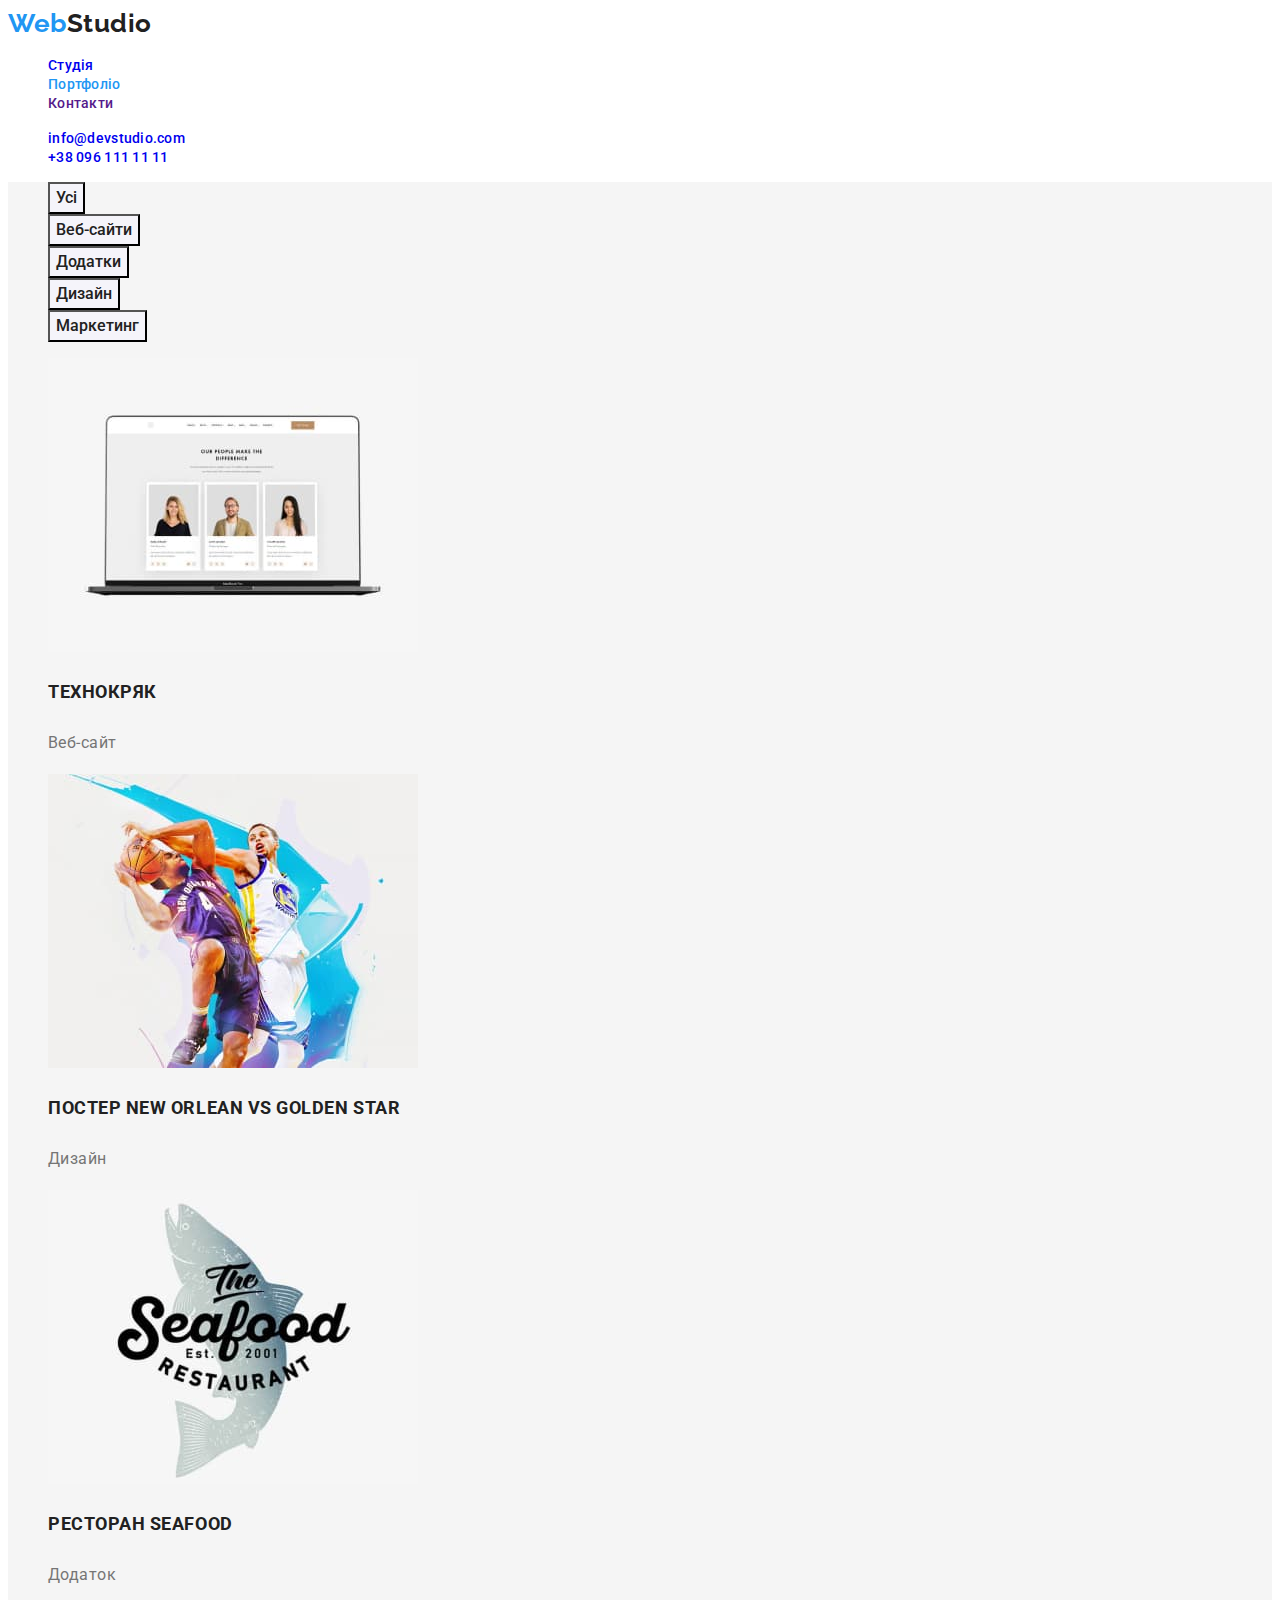
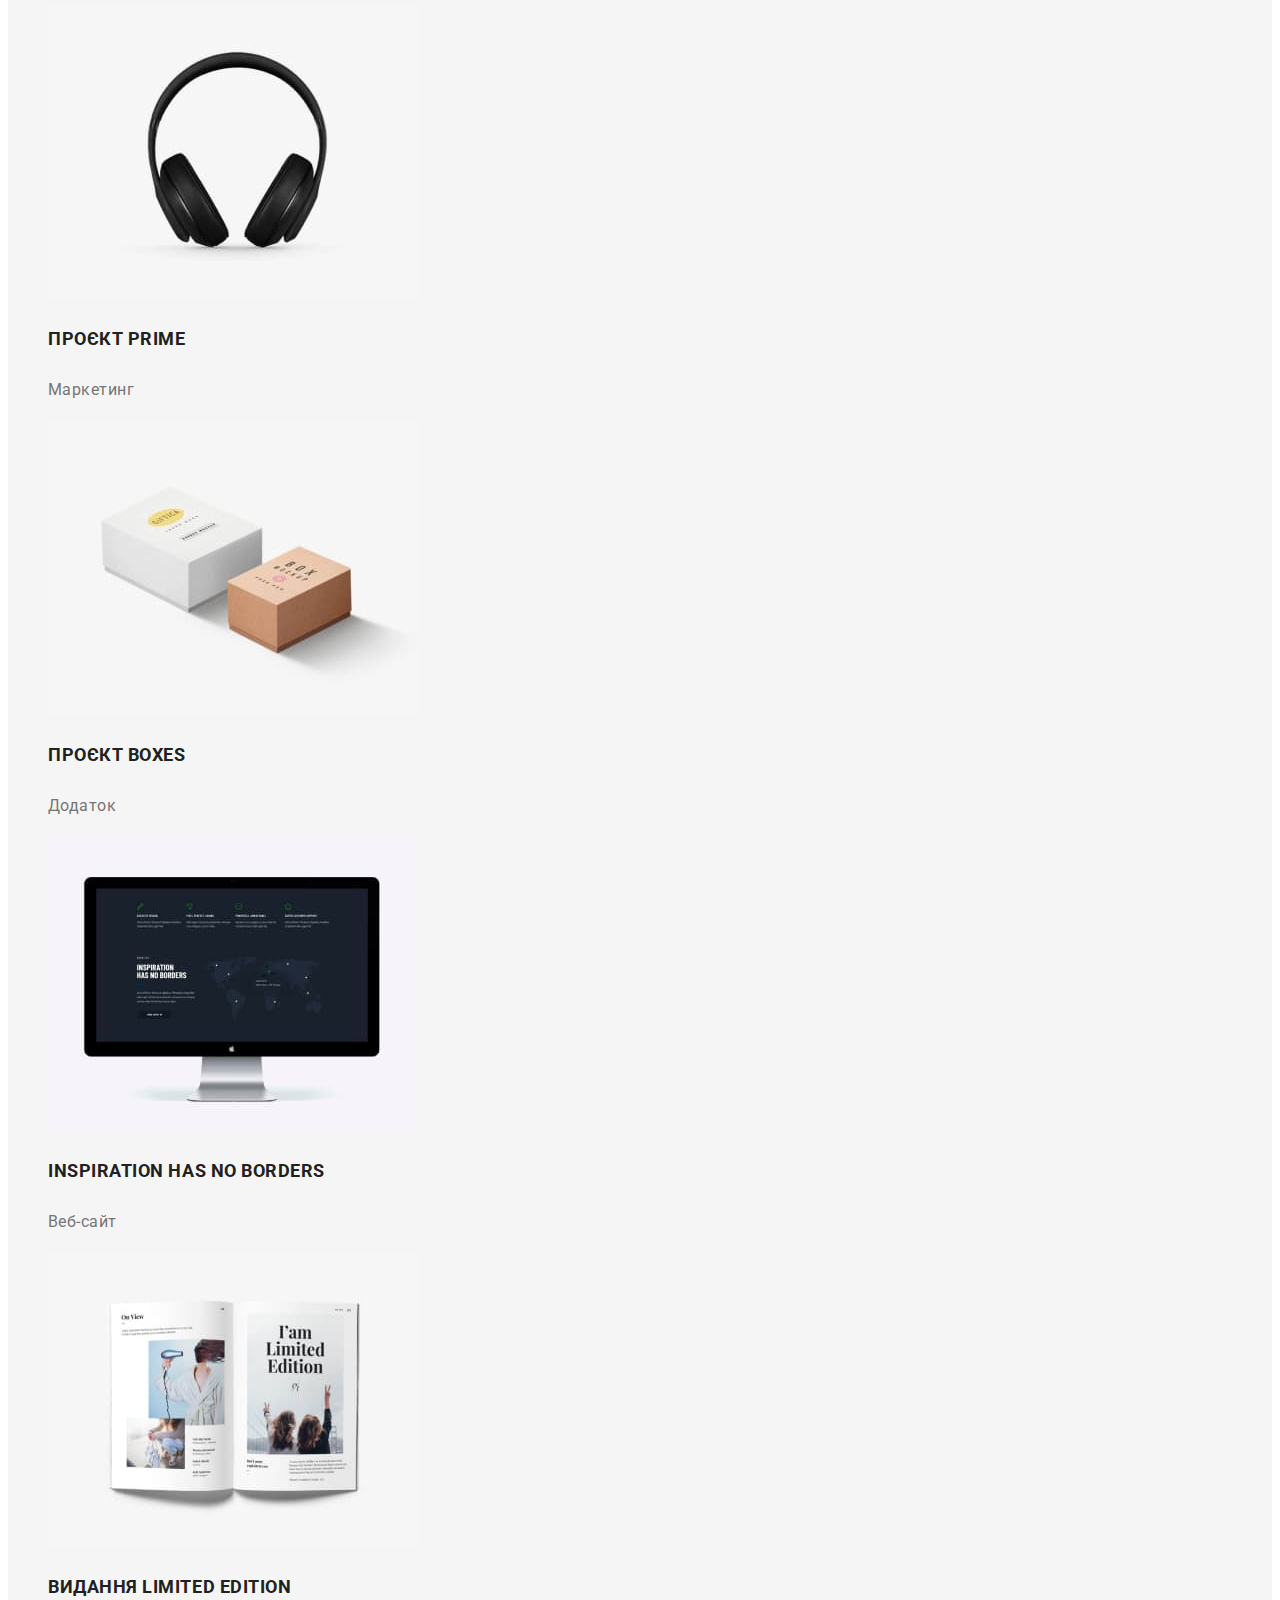
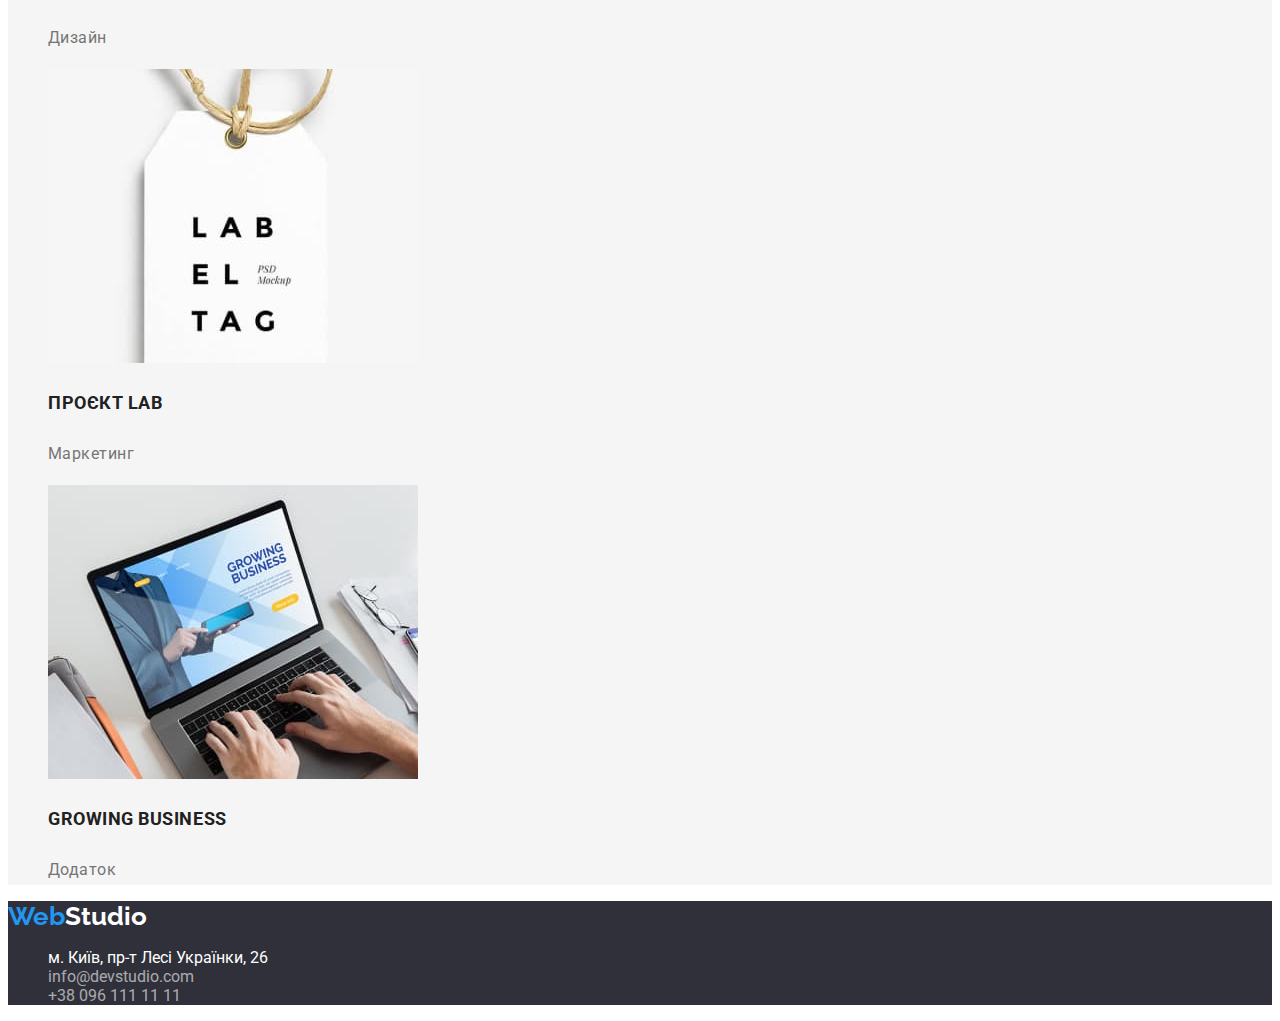
==== portfolio.html @ 103c26fc "added portfolio and styled" ====
<!DOCTYPE html>
<html lang="uk">
  <head>
    <meta charset="UTF-8" />
    <meta http-equiv="X-UA-Compatible" content="IE=edge" />
    <meta name="viewport" content="width=device-width, initial-scale=1.0" />
    <title>Портфоліо</title>
    <link rel="stylesheet" href="/css/styles.css" />
    <link
      href="https://fonts.googleapis.com/css2?family=Oleo+Script&family=Raleway:wght@700&family=Roboto:wght@400;500;700;900&display=swap"
      rel="stylesheet"
    />
  </head>
  <body class="page">
    <header class="page-header">
      <nav class="site-nav">
        <a href="./index.html" class="logo"><span class="logo-blue">Web</span>Studio</a>
        <ul class="site-nav-list">
          <li><a href="./index.html" class="link">Студія</a></li>
          <li><a href="./portfolio.html" class="link current">Портфоліо</a></li>
          <li><a href="" class="link">Контакти</a></li>
        </ul>
      </nav>
      <ul class="auth-nav">
        <li><a href="mailto:info@devstudio.com" class="link">info@devstudio.com</a></li>
        <li><a href="tel:+380961111111" class="link">+38 096 111 11 11</a></li>
      </ul>
    </header>
    <main class="portfolio-main">
      <section>
        <h2 hidden class="visusally-hiden">Портоліо</h2>
        <!-- Портфоліо -->
        <ul class="buttons-list">
          <li><button type="button" class="btn-page">Усі</button></li>
          <li><button type="button" class="btn-page">Веб-сайти</button></li>
          <li><button type="button" class="btn-page">Додатки</button></li>
          <li><button type="button" class="btn-page">Дизайн</button></li>
          <li><button type="button" class="btn-page">Маркетинг</button></li>
        </ul>
        <ul class="portfolio">
          <li>
            <img src="./images/portfolio/Технокряк.jpg" alt="Технокряк" width="370" />
            <h3 class="list-title">Технокряк</h3>
            <p class="main-text">Веб-сайт</p>
          </li>
          <li>
            <img
              src="./images/portfolio/ПостерNew.jpg"
              alt="Постер New Orlean vs Golden Star"
              width="370"
            />
            <h3 class="list-title">Постер New Orlean vs Golden Star</h3>
            <p class="main-text">Дизайн</p>
          </li>
          <li>
            <img src="./images/portfolio/Ресторан.jpg" alt="Ресторан Seafood" width="370" />
            <h3 class="list-title">Ресторан Seafood</h3>
            <p class="main-text">Додаток</p>
          </li>
          <li>
            <img src="./images/portfolio/ПроєктPrime.jpg" alt="Проєкт Prime" width="370" />
            <h3 class="list-title">Проєкт Prime</h3>
            <p class="main-text">Маркетинг</p>
          </li>
          <li>
            <img src="./images/portfolio/ПроєктBoxes.jpg" alt="Проєкт Boxes" width="370" />
            <h3 class="list-title">Проєкт Boxes</h3>
            <p class="main-text">Додаток</p>
          </li>
          <li>
            <img
              src="./images/portfolio/Inspiration.jpg"
              alt="Inspiration has no Borders"
              width="370"
            />
            <h3 class="list-title">Inspiration has no Borders</h3>
            <p class="main-text">Веб-сайт</p>
          </li>
          <li>
            <img src="./images/portfolio/Видання.jpg" alt="Видання Limited Edition" width="370" />
            <h3 class="list-title">Видання Limited Edition</h3>
            <p class="main-text">Дизайн</p>
          </li>
          <li>
            <img src="./images/portfolio/ПроєктLAB.jpg" alt="Проєкт LAB" width="370" />
            <h3 class="list-title">Проєкт LAB</h3>
            <p class="main-text">Маркетинг</p>
          </li>
          <li>
            <img src="./images/portfolio/Growing.jpg" alt="Growing Business" width="370" />
            <h3 class="list-title">Growing Business</h3>
            <p class="main-text">Додаток</p>
          </li>
        </ul>
      </section>
    </main>
    <footer class="footer">
      <section>
        <!-- Підвал -->
        <a href="./index.html" class="logo-footer"><span class="logo-blue">Web</span>Studio</a>
        <address>
          <ul class="contacts-list">
            <li>
              <a href="https://goo.gl/maps/DitQ5L7CLAvDK1iu7" target="_blank" class="link"
                >м. Київ, пр-т Лесі Українки, 26</a
              >
            </li>
            <li><a href="mailto:info@devstudio.com" class="link-to">info@devstudio.com</a></li>
            <li><a href="tel:+380961111111" class="link-to">+38 096 111 11 11</a></li>
          </ul>
        </address>
      </section>
    </footer>
  </body>
</html>
---- css/styles.css ----
:root {
  --primary-text-color: #757575;
  --secondary-text-color: #212121;
  --accent-color: #2196f3;
  --main-backgroud-color: #f5f5f5;
  --dark-background-color: #2f303a;
  --background-color-header: #ffffff;
  --filters-color: #f5f4fa;
}
/*   основний колір тексту  #757575 */
/* вторинний колір тексту #212121 */
/* білий #FFFFFF */
/* акцент #2196F3 */

/* колір шапки #FFFFFF */
/* основний колір фону #F5F5F5 */
/* колір фона 1 #F5F4FA */
/* колір фона 2 #2F303A */
.page {
  background-color: var(--main-background-color);
  font-family: 'Roboto',sans-serif;
  font-style: normal;
}
li {
  list-style-type: none;
}
/* header styles */
.page .logo,
.logo-footer {
  font-family: 'Raleway',sans-serif;
  font-style: normal;
  font-weight: 700;
  font-size: 26px;
  line-height:1.2;
}
.page-header {
  background-color: var(--background-color-header);
}
.logo {
  color: var(--secondary-text-color);
}
.logo-blue {
  color: var(--accent-color);
}
.site-nav a,
.auth-nav a {
  text-decoration: none;
  font-weight: 500;
  font-size: 14px;
  line-height: 1.15;
  letter-spacing: 0.02em;
}
.link.current {
  color: var(--accent-color);
}
.link:hover,
.link:focus {
  color: var(--accent-color);
}
/* hero styles */
.hero,
.btn {
  color: #ffffff;
  background-color: var(--dark-background-color);
}
.hero-title {
  font-weight: 900;
  font-size: 44px;
  line-height: 1.36;
  text-align: center;
  letter-spacing: 0.06em;
  text-transform: uppercase;
}
.btn {
  background-color: var(--accent-color);
  font-weight: 700;
  font-size: 16px;
  line-height: 1.88;
}
/* main styles */
main {
    background-color: var(--main-backgroud-color);
}
.list-title {
  color: var(--secondary-text-color);
  font-weight: 700;
  font-size: 14px;
  line-height: 1.17;
  letter-spacing: 0.03em;
  text-transform: uppercase;
}
.portfolio .list-title {
  font-weight: 700;
  font-size: 18px;
  line-height: 2;
}
.main-text {
  color: var(--primary-text-color);
  font-weight: 400;
  font-size: 14px;
  line-height: 1.7;
  letter-spacing: 0.03em;
}
.portfolio .main-text {
  font-weight: 400;
  font-size: 16px;
  line-height: 1.87;
}
.title {
  color: var(--secondary-text-color);
  font-weight: 700;
  font-size: 36px;
  line-height: 1.16;
  text-align: center;
  letter-spacing: 0.03em;
}
.btn-page {
  background-color: var(--filters-color);
  color: var(--secondary-text-color);
  font-weight: 500;
  font-size: 16px;
  line-height: 1.62;
  font-family: inherit;
}
.btn-page:hover,
.btn-page:focus {
  background-color: var(--accent-color);
  color: #ffffff;
}
/* footer styles */
.footer {
  background-color: var(--dark-background-color);
}
.logo-footer {
  text-decoration: none;
  color: #ffffff;
}
.contacts-list a {
  color: #ffffff;
  text-decoration: none;
  font-style: normal;
}
.footer .link-to {
  color: rgba(255, 255, 255, 0.6);
  font-style: normal;
}
.footer .link-to:hover,
.footer .link-to:focus {
  color: var(--accent-color);
}
.visually-hidden {
  position: absolute;
  white-space: nowrap;
  width: 1px;
  height: 1px;
  overflow: hidden;
  border: 0;
  padding: 0;
  clip: rect(0 0 0 0);
  clip-path: inset(50%);
  margin: -1px;
}
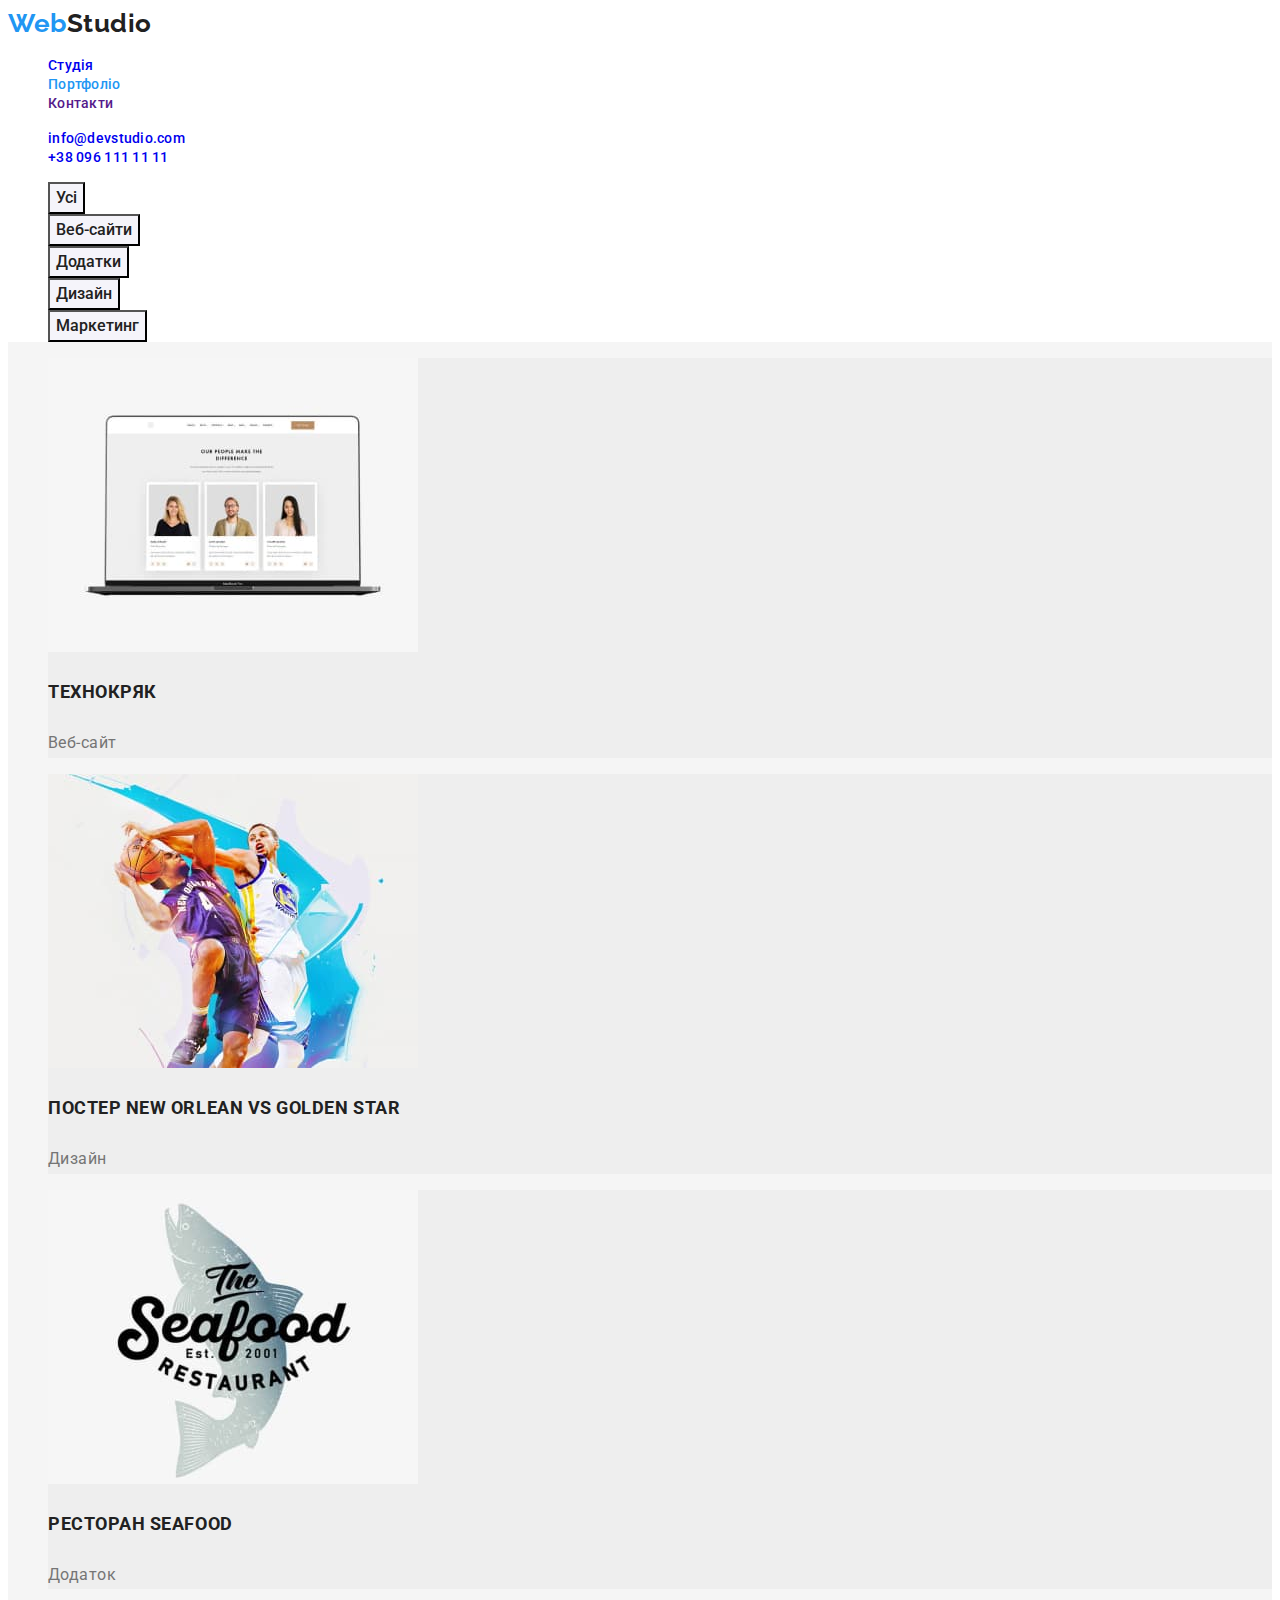
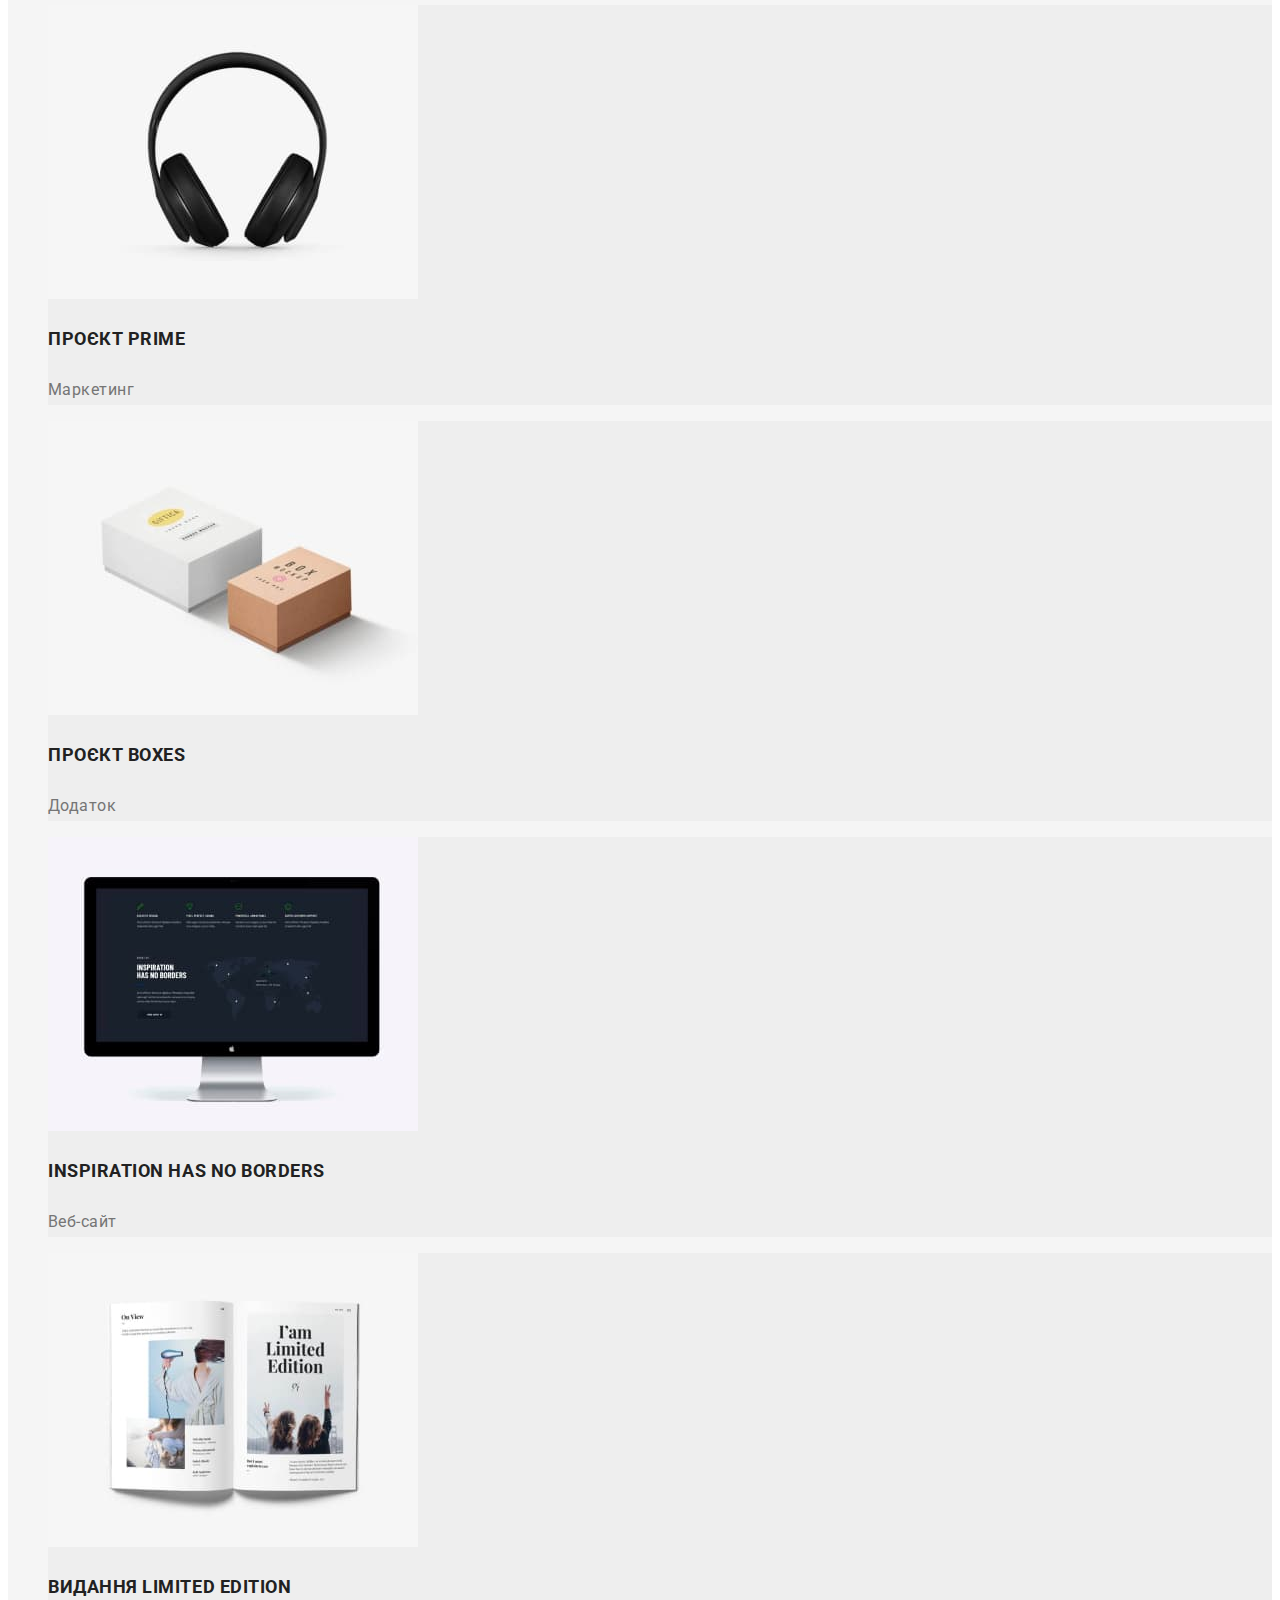
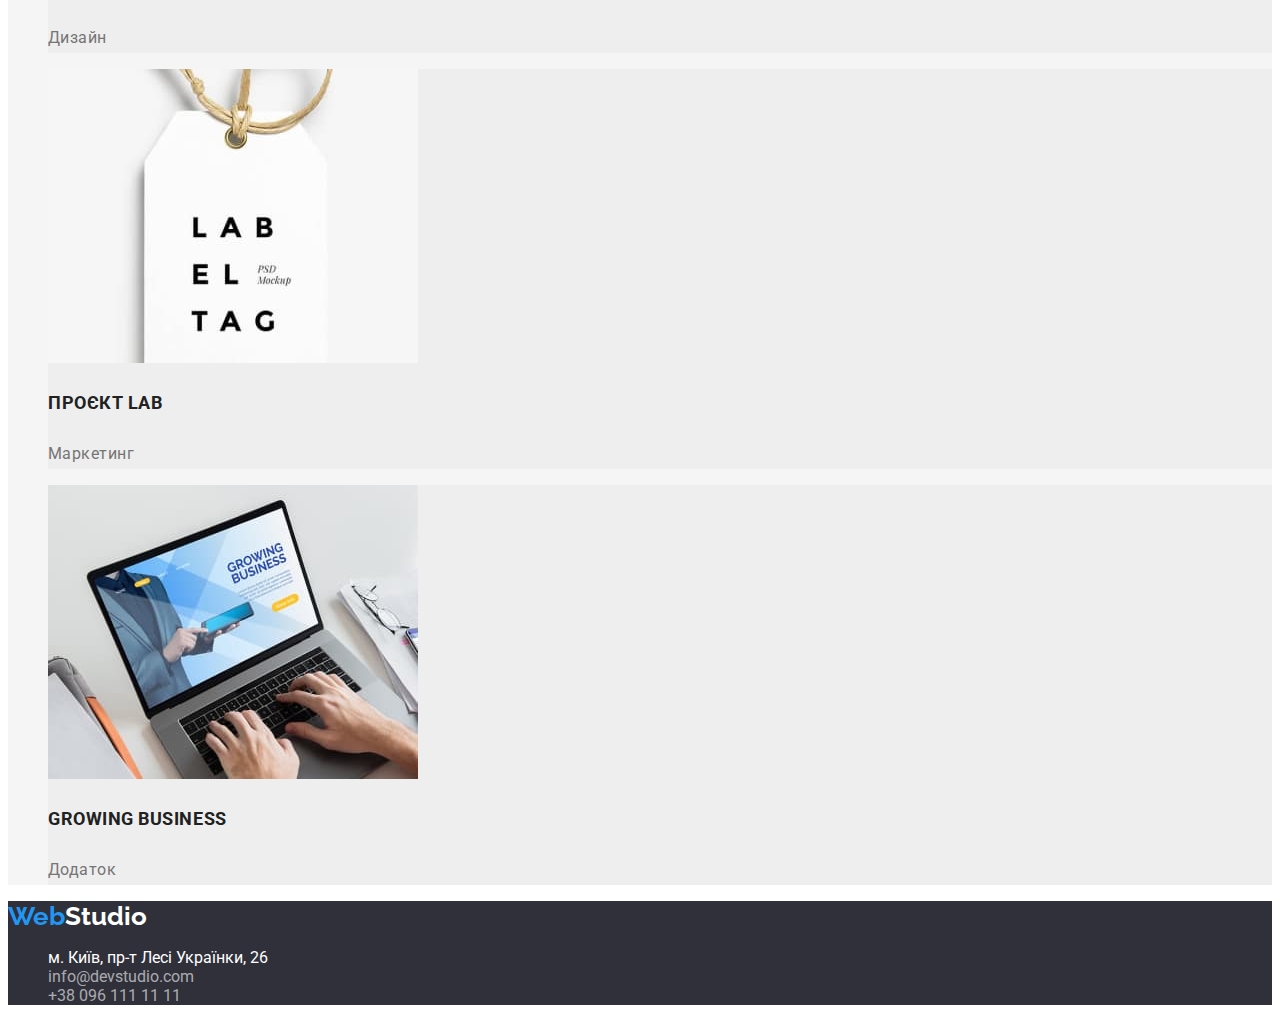
==== commit f6412257: "fixed colors" ====
--- a/portfolio.html
+++ b/portfolio.html
@@ -5,7 +5,7 @@
     <meta http-equiv="X-UA-Compatible" content="IE=edge" />
     <meta name="viewport" content="width=device-width, initial-scale=1.0" />
     <title>Портфоліо</title>
-    <link rel="stylesheet" href="/css/styles.css" />
+    <link rel="stylesheet" href="./css/styles.css" />
     <link
       href="https://fonts.googleapis.com/css2?family=Oleo+Script&family=Raleway:wght@700&family=Roboto:wght@400;500;700;900&display=swap"
       rel="stylesheet"
@@ -44,8 +44,7 @@
             <p class="main-text">Веб-сайт</p>
           </li>
           <li>
-            <img
-              src="./images/portfolio/ПостерNew.jpg"
+            <img src="./images/portfolio/ПостерNew.jpg"
               alt="Постер New Orlean vs Golden Star"
               width="370"
             />
--- a/css/styles.css
+++ b/css/styles.css
@@ -81,6 +81,13 @@
 main {
     background-color: var(--main-backgroud-color);
 }
+.list-title-list li {
+  background-color: #fff;
+}
+section .team-box{
+  background-color: 
+#F5F4FA;
+}
 .list-title {
   color: var(--secondary-text-color);
   font-weight: 700;
@@ -127,6 +134,12 @@
   background-color: var(--accent-color);
   color: #ffffff;
 }
+.buttons-list{ 
+  background-color: #ffffff;
+}
+ .portfolio li {
+  background-color: #eeeeee;
+}
 /* footer styles */
 .footer {
   background-color: var(--dark-background-color);
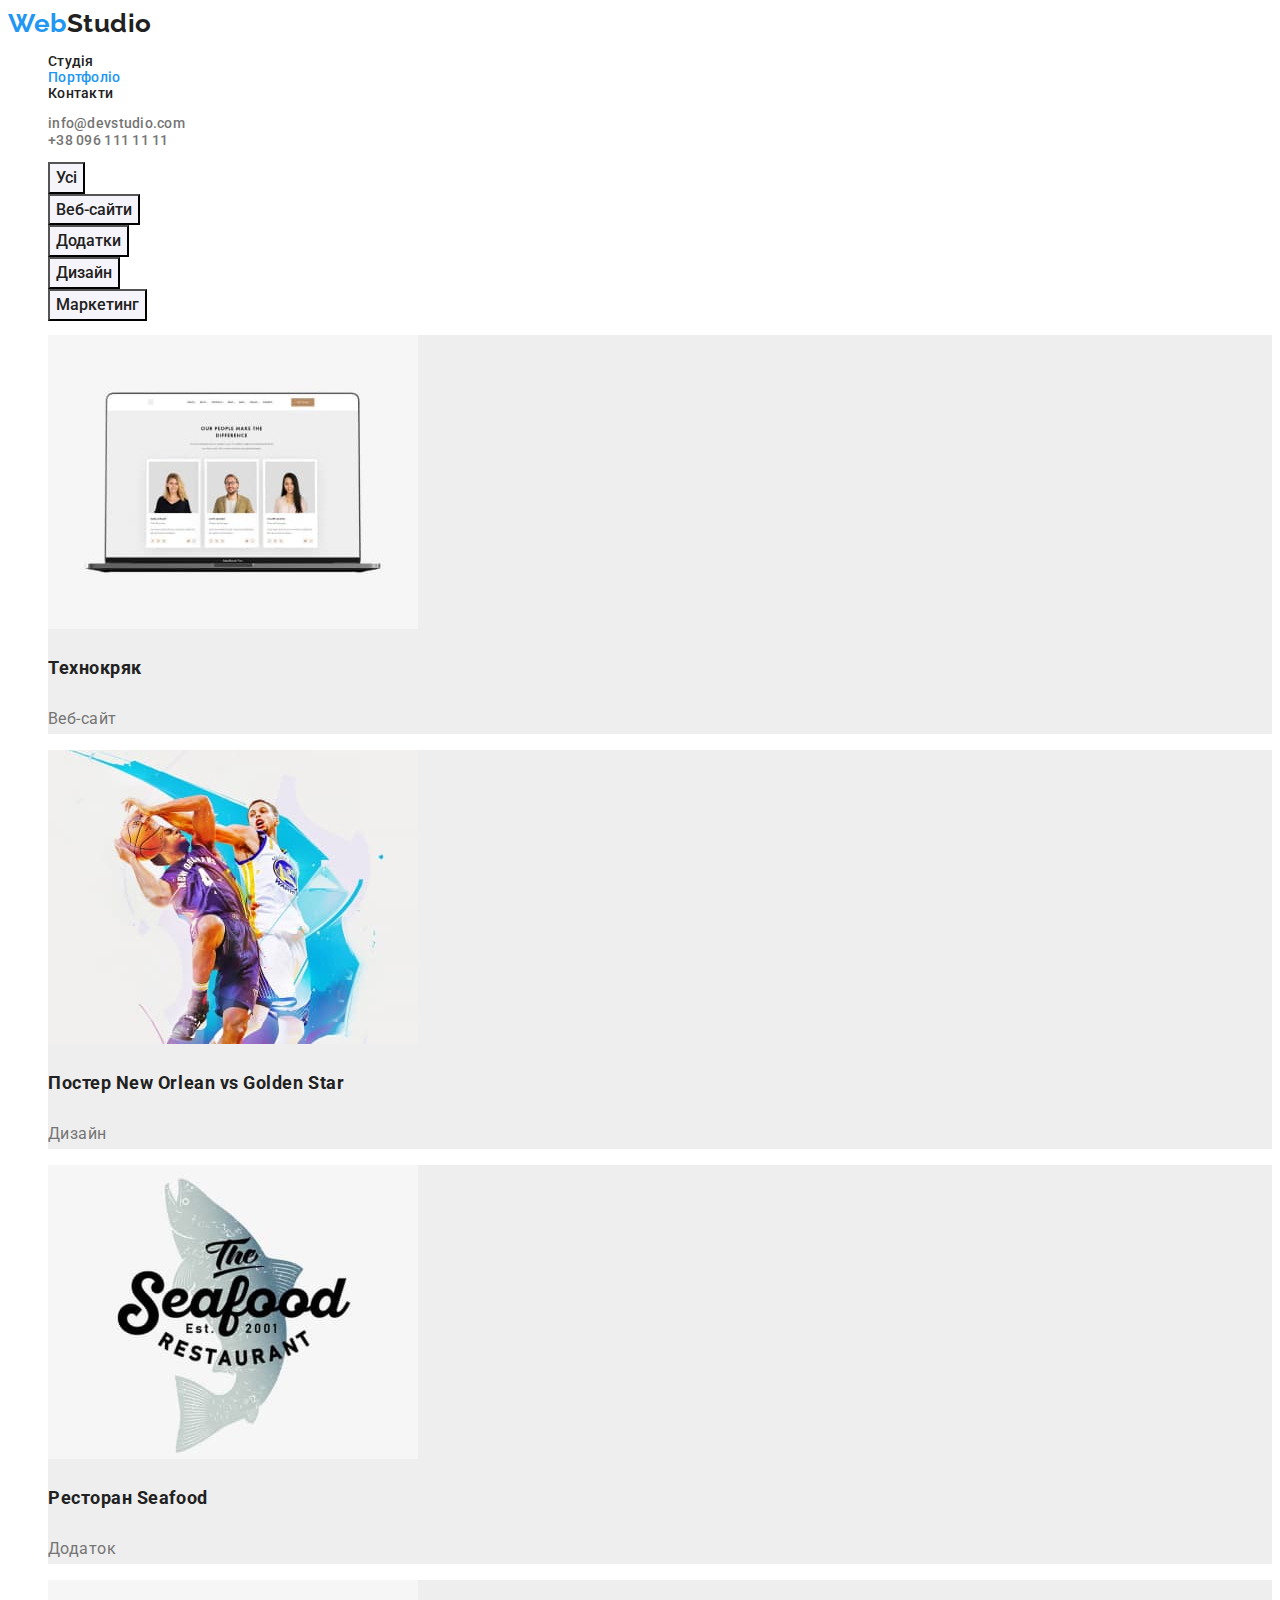
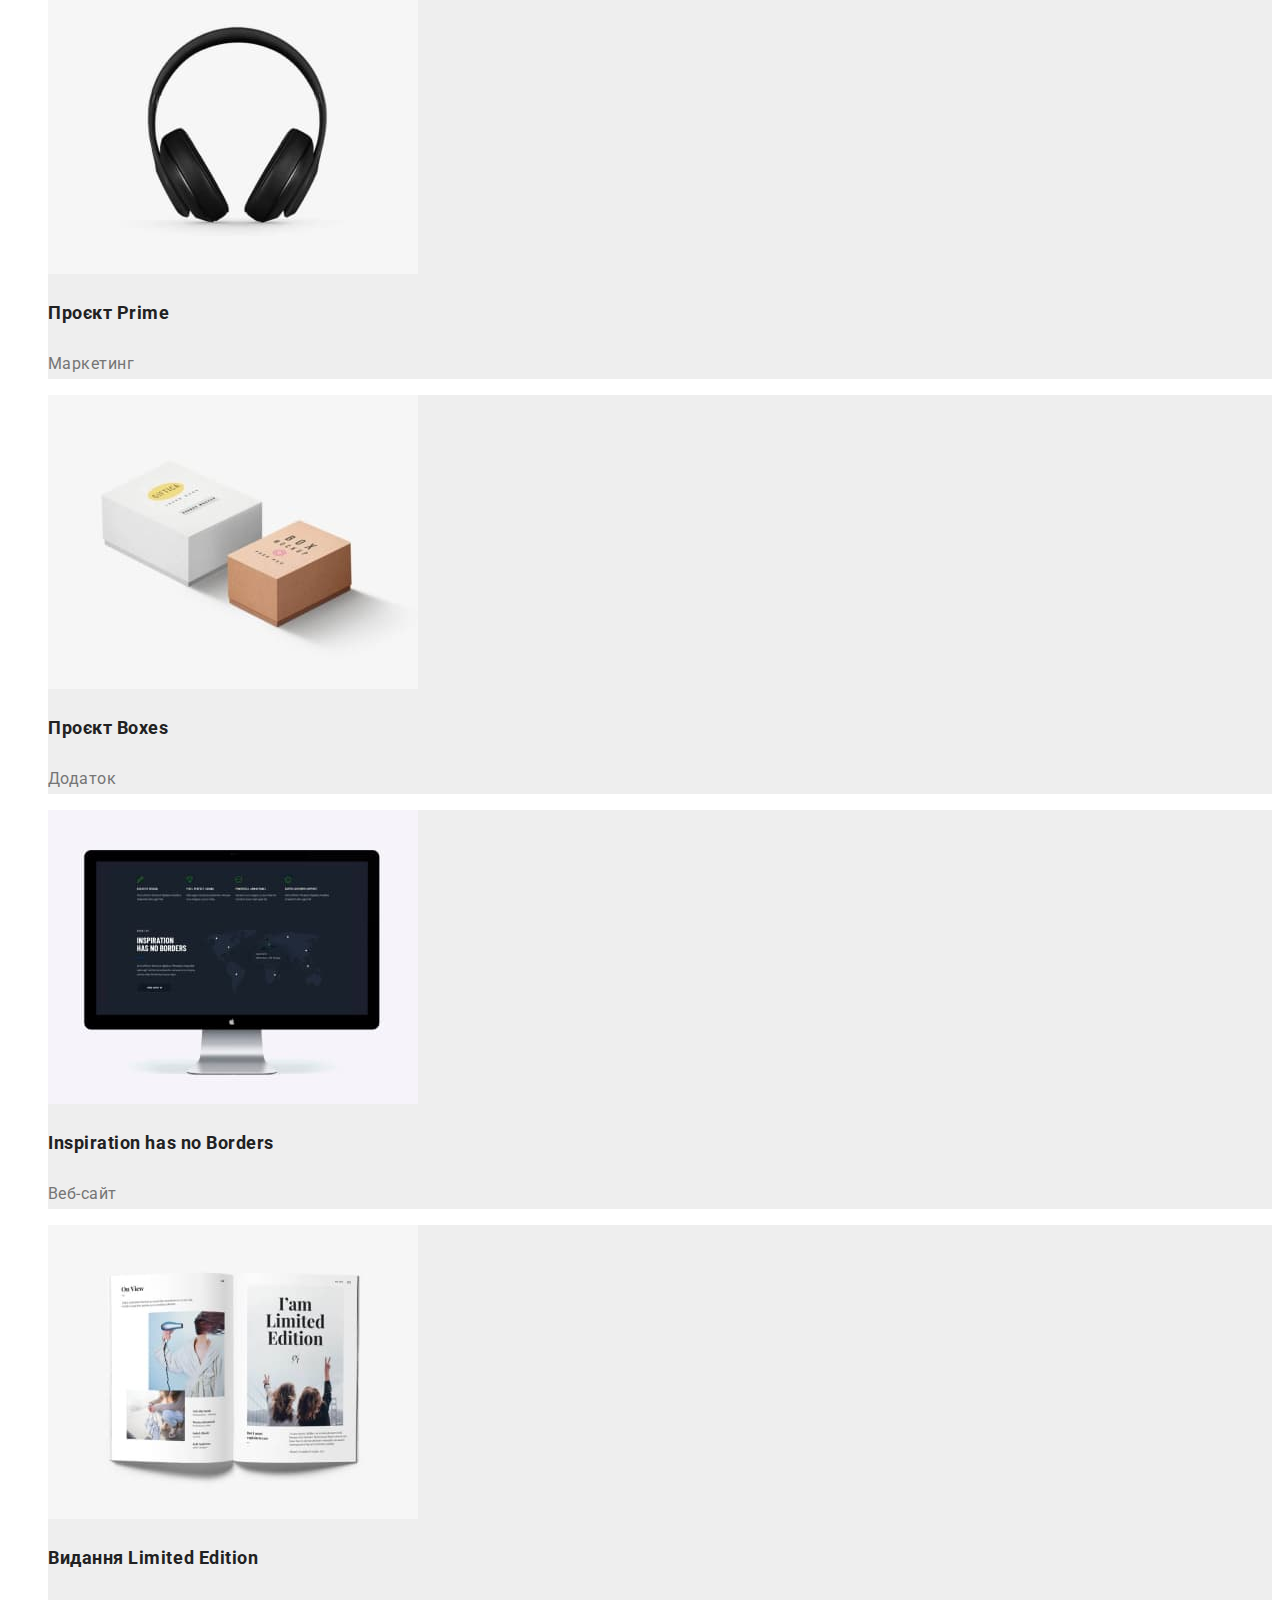
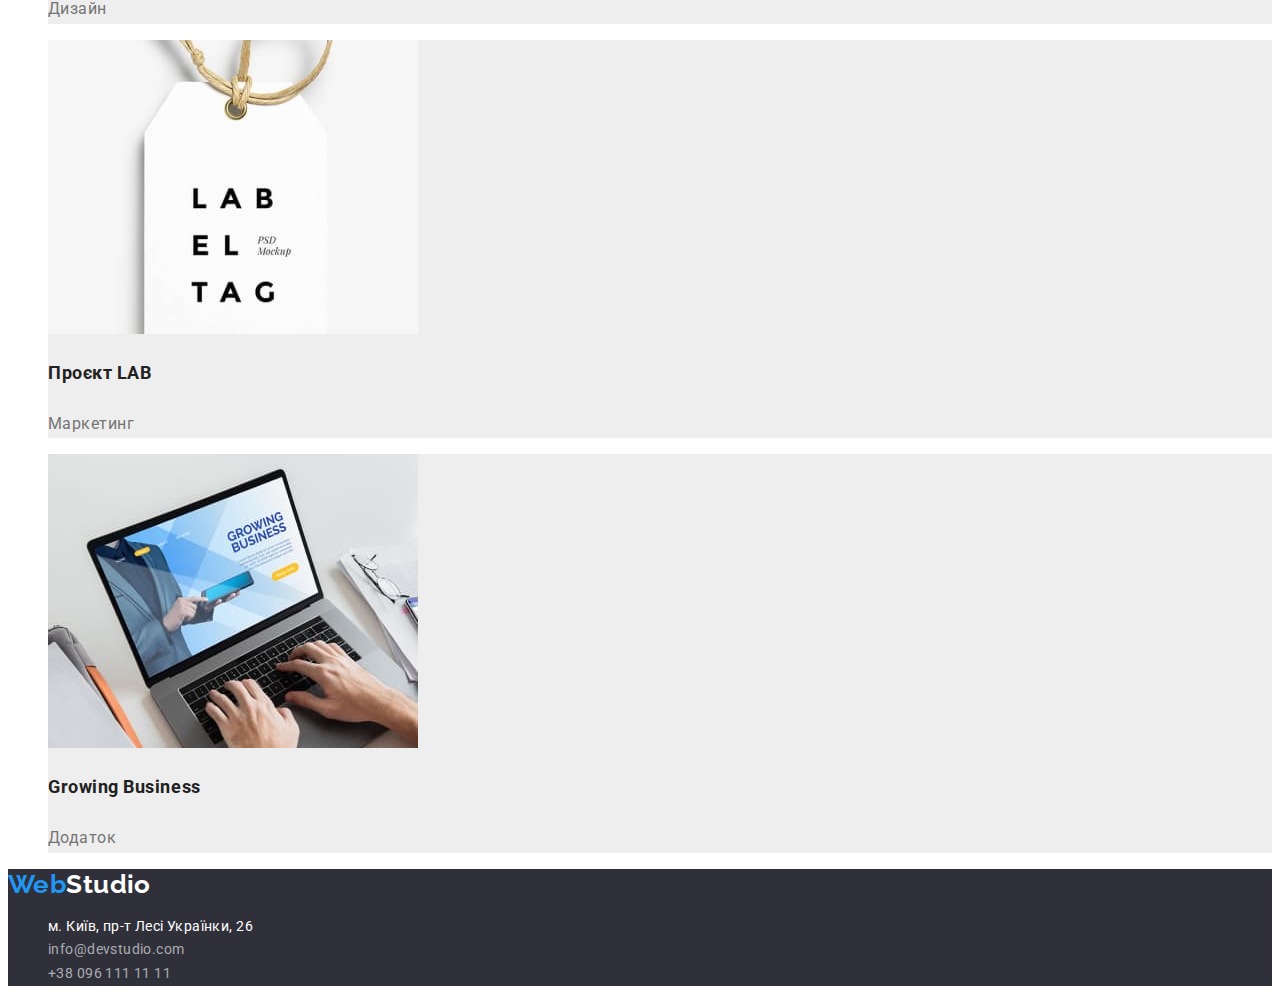
==== commit 08812a11: "fixed CSS" ====
--- a/portfolio.html
+++ b/portfolio.html
@@ -26,9 +26,9 @@
         <li><a href="tel:+380961111111" class="link">+38 096 111 11 11</a></li>
       </ul>
     </header>
-    <main class="portfolio-main">
+    <main class="main">
       <section>
-        <h2 hidden class="visusally-hiden">Портоліо</h2>
+        <h1 hidden class="visusally-hiden">Портоліо</h1>
         <!-- Портфоліо -->
         <ul class="buttons-list">
           <li><button type="button" class="btn-page">Усі</button></li>
--- a/css/styles.css
+++ b/css/styles.css
@@ -6,6 +6,8 @@
   --dark-background-color: #2f303a;
   --background-color-header: #ffffff;
   --filters-color: #f5f4fa;
+  --addinational-background-color: #eeeeee;
+  --links-color: rgba(255, 255, 255, 0.6);
 }
 /*   основний колір тексту  #757575 */
 /* вторинний колір тексту #212121 */
@@ -18,8 +20,11 @@
 /* колір фона 2 #2F303A */
 .page {
   background-color: var(--main-background-color);
-  font-family: 'Roboto',sans-serif;
-  font-style: normal;
+  font-family: 'Roboto', sans-serif;
+  font-style: normal;
+  font-size: 14px;
+  letter-spacing: 0.03em;
+  color: var(--primary-text-color);
 }
 li {
   list-style-type: none;
@@ -27,11 +32,11 @@
 /* header styles */
 .page .logo,
 .logo-footer {
-  font-family: 'Raleway',sans-serif;
+  font-family: 'Raleway', sans-serif;
   font-style: normal;
   font-weight: 700;
   font-size: 26px;
-  line-height:1.2;
+  line-height: 1.2;
 }
 .page-header {
   background-color: var(--background-color-header);
@@ -50,6 +55,12 @@
   line-height: 1.15;
   letter-spacing: 0.02em;
 }
+.site-nav a {
+  color: var(--secondary-text-color);
+}
+.auth-nav a {
+  color: var(--primary-text-color);
+}
 .link.current {
   color: var(--accent-color);
 }
@@ -60,7 +71,7 @@
 /* hero styles */
 .hero,
 .btn {
-  color: #ffffff;
+  color: var(--background-color-header);
   background-color: var(--dark-background-color);
 }
 .hero-title {
@@ -76,25 +87,30 @@
   font-weight: 700;
   font-size: 16px;
   line-height: 1.88;
+  letter-spacing: 00.03em;
+  font-family: inherit;
 }
 /* main styles */
-main {
-    background-color: var(--main-backgroud-color);
+main .main {
+  background-color: var(--main-backgroud-color);
 }
 .list-title-list li {
-  background-color: #fff;
-}
-section .team-box{
-  background-color: 
-#F5F4FA;
+  background-color: var(--background-color-header);
+}
+section .team-box {
+  background-color: var(--main-backgroud-color);
 }
 .list-title {
   color: var(--secondary-text-color);
-  font-weight: 700;
-  font-size: 14px;
+  font-weight: 500;
+  font-size: 16px;
   line-height: 1.17;
   letter-spacing: 0.03em;
-  text-transform: uppercase;
+}
+.main-list .list-title {
+  font-weight: 700;
+  font-size: 14px;
+  line-height: 1.12;
 }
 .portfolio .list-title {
   font-weight: 700;
@@ -107,6 +123,11 @@
   font-size: 14px;
   line-height: 1.7;
   letter-spacing: 0.03em;
+}
+.team-box .main-text {
+  font-weight: 400;
+  font-size: 16px;
+  line-height: 1.18;
 }
 .portfolio .main-text {
   font-weight: 400;
@@ -132,13 +153,13 @@
 .btn-page:hover,
 .btn-page:focus {
   background-color: var(--accent-color);
-  color: #ffffff;
-}
-.buttons-list{ 
-  background-color: #ffffff;
-}
- .portfolio li {
-  background-color: #eeeeee;
+  color: var(--background-color-header);
+}
+.buttons-list {
+  background-color: var(--background-color-header);
+}
+.portfolio li {
+  background-color: var(--addinational-background-color);
 }
 /* footer styles */
 .footer {
@@ -146,16 +167,24 @@
 }
 .logo-footer {
   text-decoration: none;
-  color: #ffffff;
+  color: var(--background-color-header);
 }
 .contacts-list a {
-  color: #ffffff;
+  color: var(--background-color-header);
   text-decoration: none;
   font-style: normal;
 }
 .footer .link-to {
-  color: rgba(255, 255, 255, 0.6);
-  font-style: normal;
+  color: var(--links-color);
+  font-style: normal;
+  font-weight: 400;
+  font-size: 14px;
+  line-height: 1.71;
+}
+.footer .link {
+  font-weight: 400;
+  font-size: 14px;
+  line-height: 1.71;
 }
 .footer .link-to:hover,
 .footer .link-to:focus {
@@ -172,4 +201,4 @@
   clip: rect(0 0 0 0);
   clip-path: inset(50%);
   margin: -1px;
-}+}
